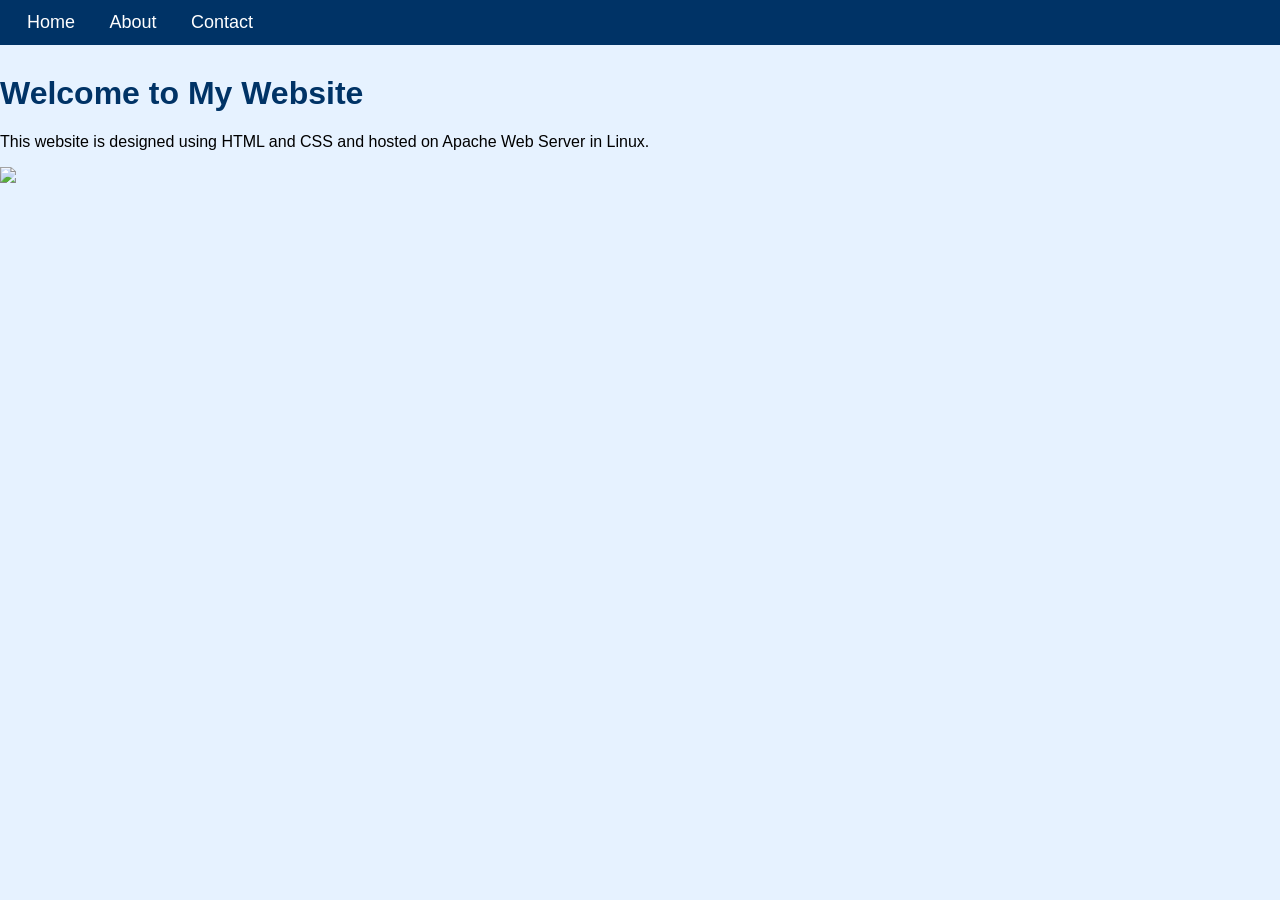
==== index.html @ b5a433a8 "Add files via upload" ====
<!DOCTYPE html>
<html>
<head>
<title>Linux Web Page Design Project</title> 
<link rel="stylesheet"
href="style.css">
</head>
<body>
<nav>
<a href="index.html">Home</a>
<a href="about.html">About</a>
<a href="contact.html">Contact</a>
</nav>

<h1>Welcome to My Website</h1>
<p>This website is designed using HTML and CSS and hosted on Apache Web Server in Linux.</p>
<img src="images/web.jpg" width="400">
</body>
</html>
---- style.css ----
body{
    background-color: #e6f2ff;
font-family: Arial, sans-serif;
margin: 0;
padding: 0;
text-align: centre;
}
nav {
background-color: #003366;
padding: 12px;
}
nav a {
  color: white;
  margin: 15px;
text-decoration: none;
font-size: 18px;
}
nav a:hover {
text-decoration: underline;
}
h1 { 
     color: #003366;
     margin-top: 30px;
}
p {
   font-size: 16px;
}
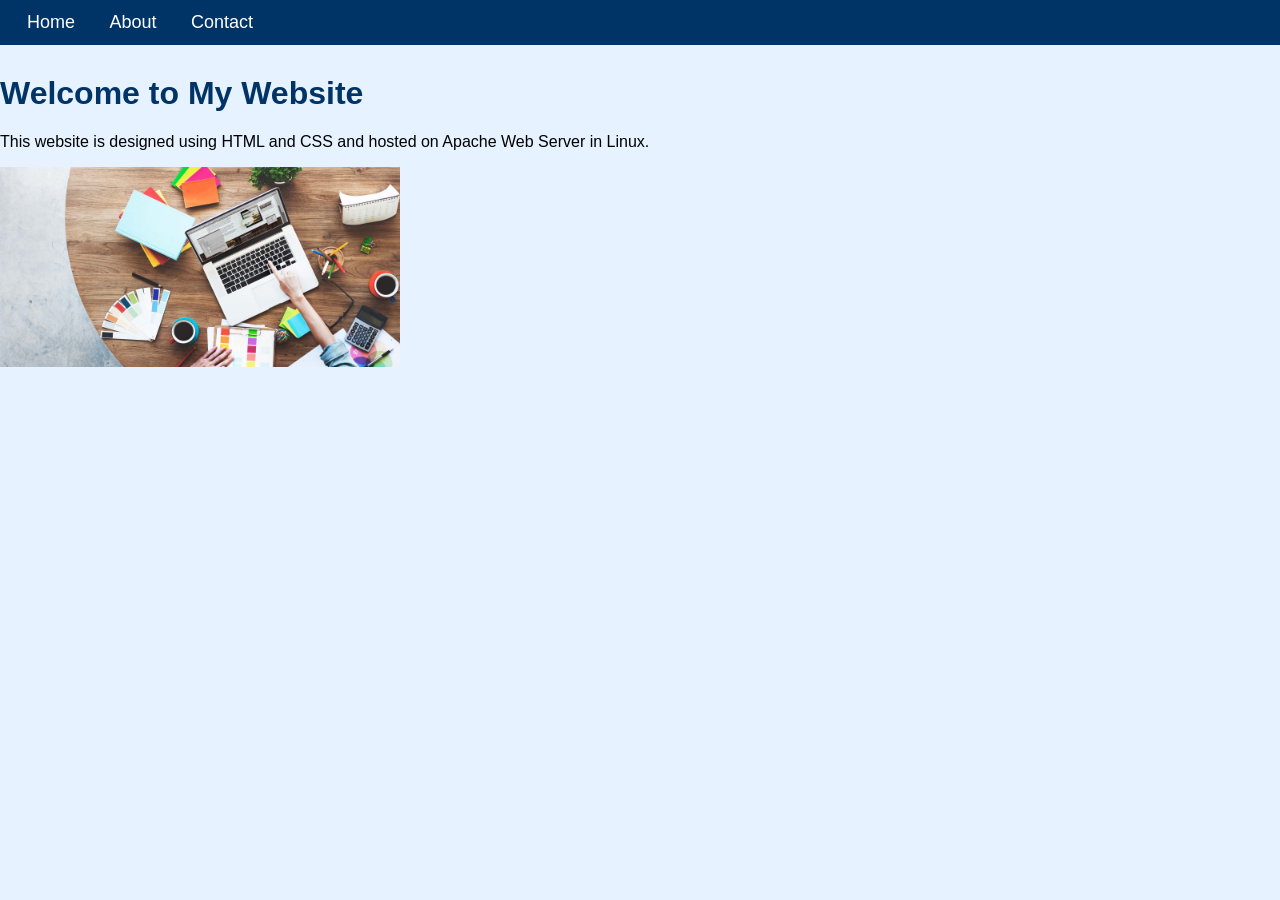
==== commit 2a6abf96: "Update index.html" ====
--- a/index.html
+++ b/index.html
@@ -14,7 +14,7 @@
 
 <h1>Welcome to My Website</h1>
 <p>This website is designed using HTML and CSS and hosted on Apache Web Server in Linux.</p>
-<img src="images/web.jpg" width="400">
+<img src="web.jpg" width="400">
 </body>
 </html>
 
